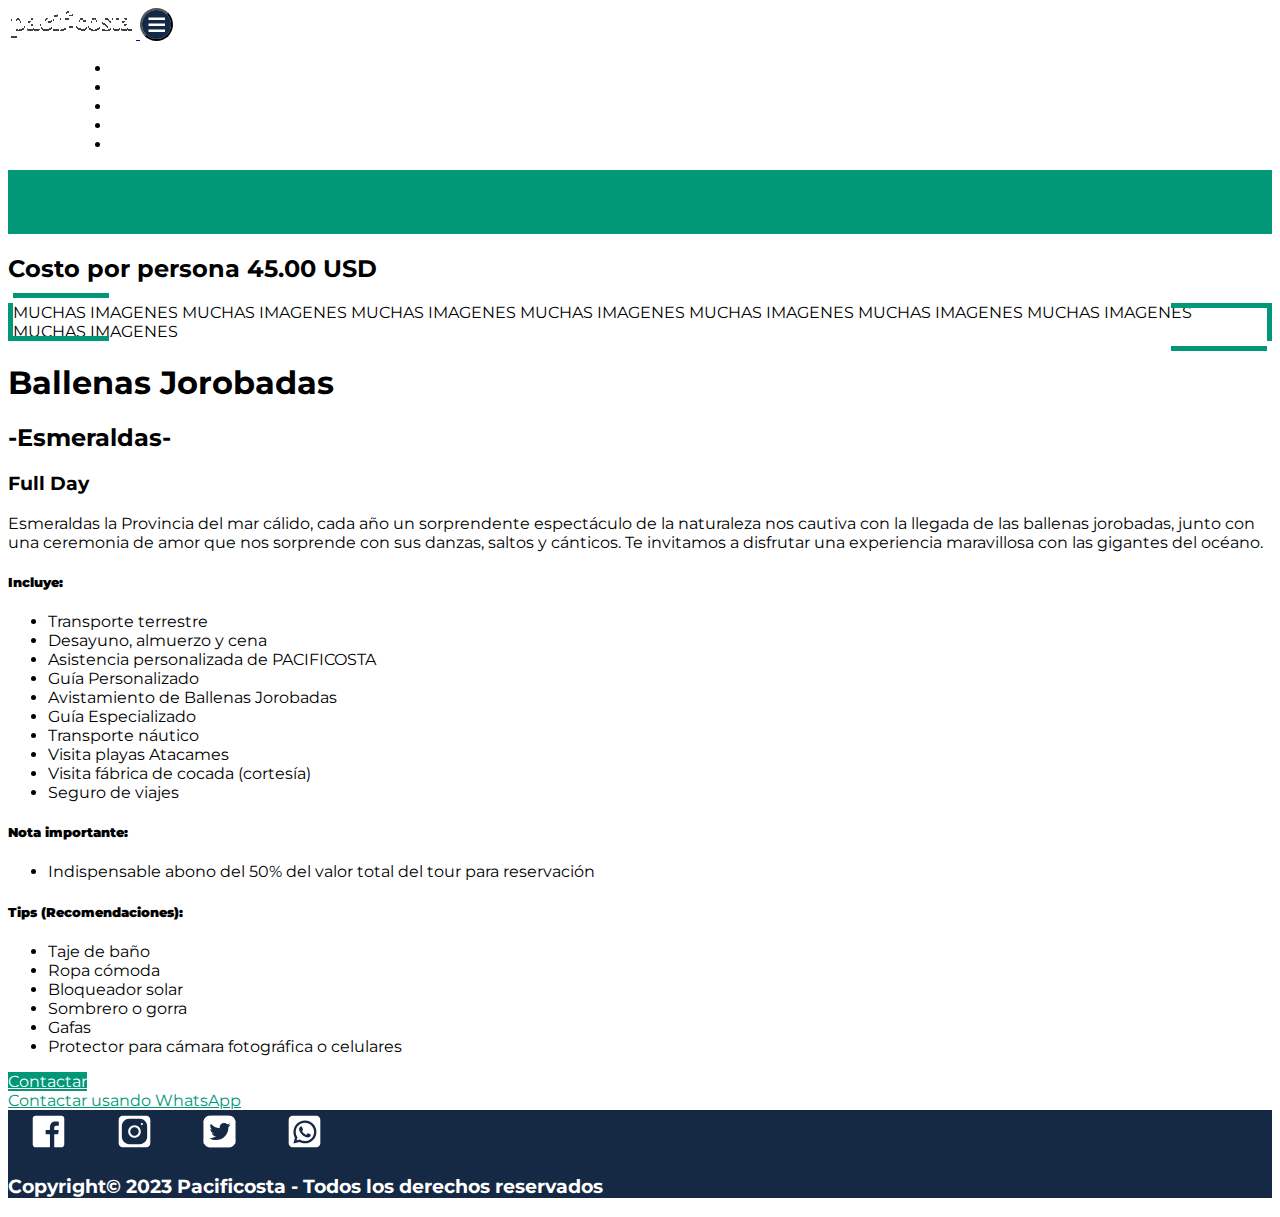
==== tour-example.html @ 883aa254 "Creating the layout of tours" ====
<!doctype html>
<html lang="es">

<head>
    <!-- Required meta tags -->
    <meta charset="utf-8">
    <meta name="viewport" content="width=device-width, initial-scale=1">
    <link rel="icon" type="image/png" href="assets/img/pacificosta-icon.png">

    <!-- Bootstrap CSS -->
    <link href="https://cdn.jsdelivr.net/npm/bootstrap@5.0.2/dist/css/bootstrap.min.css" rel="stylesheet" integrity="sha384-EVSTQN3/azprG1Anm3QDgpJLIm9Nao0Yz1ztcQTwFspd3yD65VohhpuuCOmLASjC" crossorigin="anonymous">
    <link rel="stylesheet" href="assets/css/style.css">
    <link rel="preconnect" href="https://fonts.googleapis.com">
    <link rel="preconnect" href="https://fonts.gstatic.com" crossorigin>
    <link href="https://fonts.googleapis.com/css2?family=Montserrat:ital,wght@0,100;0,200;0,300;0,400;0,500;0,600;0,700;0,800;0,900;1,100;1,200;1,300;1,400;1,500;1,600;1,700;1,800;1,900&display=swap" rel="stylesheet">

    <title>Pacificosta Tour</title>
</head>

<body>

    <header>
        <nav id="pacificosta-navbar" class="navbar navbar-expand-lg fixed-top navbar-scroll">
            <div class="container">
                <a class="navbar-brand" href="#">
                    <img src="assets/img/pacificosta-letters-white-and-shadows.svg" class="img-fluid pacificosta-navbar-brand" alt="Pacificosta Letters" srcset="">
                </a>
                <button class="navbar-toggler" type="button" data-bs-toggle="collapse" data-bs-target="#navbarSupportedContent" aria-controls="navbarSupportedContent" aria-expanded="false" aria-label="Toggle navigation">
                <span class="navbar-toggler-icon">
                    <img src="assets/img/icons/hamb-menu.svg" alt="menu" srcset="">
                </span>
              </button>
                <div class="collapse navbar-collapse" id="navbarSupportedContent">
                    <ul class="navbar-nav ms-auto mb-2 mb-lg-0">
                        <li class="nav-item">
                            <a class="nav-link active" aria-current="page" href="/">INICIO</a>
                        </li>
                        <li class="nav-item">
                            <a class="nav-link" href="#">TOURS</a>
                        </li>
                        <li class="nav-item">
                            <a class="nav-link" href="#">NOSOTROS</a>
                        </li>
                        <li class="nav-item">
                            <a class="nav-link" href="#">SERVICIOS</a>
                        </li>
                        <li class="nav-item">
                            <a class="nav-link" href="#">CONTACTO</a>
                        </li>
                    </ul>
                </div>
            </div>
        </nav>
    </header>

    <section id="pacificosta-hero-tour">
        <div style="height: 4em; background-color: #009877;"></div>
        <div class="container pt-5">
            <div class="row pt-5">
                <div class="col-12 text-center">
                    <h2>Costo por persona <span>45.00 USD</span></h2>
                </div>
                <div class="col-12">
                    <div class="pacificosta-border-box-2 p-5">
                        MUCHAS IMAGENES MUCHAS IMAGENES MUCHAS IMAGENES MUCHAS IMAGENES MUCHAS IMAGENES MUCHAS IMAGENES MUCHAS IMAGENES MUCHAS IMAGENES
                    </div>
                </div>
                <div class="col-12 text-center">
                    <h1>
                        Ballenas Jorobadas
                    </h1>
                    <h2>
                        -Esmeraldas-
                    </h2>
                    <h3>
                        Full Day
                    </h3>
                </div>
            </div>
        </div>
    </section>
    <section id="pacificosta-tour-description">
        <div class="container">
            <div class="row">
                <div class="col-12">
                    <p>
                        Esmeraldas la Provincia del mar cálido, cada año un sorprendente espectáculo de la naturaleza nos cautiva con la llegada de las ballenas jorobadas, junto con una ceremonia de amor que nos sorprende con sus danzas, saltos y cánticos. Te invitamos a disfrutar
                        una experiencia maravillosa con las gigantes del océano.
                    </p>
                </div>
                <div class="col-12 col-md-6">
                    <h5>
                        <strong>
                            Incluye:
                        </strong>
                    </h5>
                    <ul>
                        <li>
                            Transporte terrestre
                        </li>
                        <li>
                            Desayuno, almuerzo y cena
                        </li>
                        <li>
                            Asistencia personalizada de PACIFICOSTA
                        </li>
                        <li>
                            Guía Personalizado
                        </li>
                        <li>
                            Avistamiento de Ballenas Jorobadas
                        </li>
                        <li>
                            Guía Especializado
                        </li>
                        <li>
                            Transporte náutico
                        </li>
                        <li>
                            Visita playas Atacames
                        </li>
                        <li>
                            Visita fábrica de cocada (cortesía)
                        </li>
                        <li>
                            Seguro de viajes
                        </li>
                    </ul>
                </div>
                <div class="col-12 col-md-6">
                    <div class="row">
                        <div class="col-12">
                            <h5>
                                <strong>
                                    Nota importante: 
                                </strong>
                            </h5>
                            <ul>
                                <li>
                                    Indispensable abono del 50% del valor total del tour para reservación
                                </li>
                            </ul>
                        </div>
                        <div class="col-12">
                            <h5>
                                <strong>
                                    Tips (Recomendaciones):  
                                </strong>
                            </h5>
                            <ul>
                                <li>
                                    Taje de baño
                                </li>
                                <li>
                                    Ropa cómoda
                                </li>
                                <li>
                                    Bloqueador solar
                                </li>
                                <li>
                                    Sombrero o gorra
                                </li>
                                <li>
                                    Gafas
                                </li>
                                <li>
                                    Protector para cámara fotográfica o celulares
                                </li>
                            </ul>
                        </div>
                    </div>
                </div>
                <div class="col-12 offset-md-2 col-md-8 offset-lg-4 col-lg-4  mt-3 text-center">
                    <a class="btn btn-primary px-5 w-100" href="/">Contactar</a>
                </div>
                <div class="col-12"></div>
                <div class="col-12 offset-md-2 col-md-8 offset-lg-4 col-lg-4 text-center mt-3 mb-5">
                    <a class="btn btn-outline-primary px-5 w-100" href="/">Contactar usando WhatsApp</a>
                </div>
            </div>
        </div>
    </section>



    <Footer id="pacificosta-footer" class="pacificosta-bg-color-1">
        <div class="container py-5">
            <div class="row">
                <div class="col-12 text-center mb-4">
                    <a href="">
                        <img src="assets/img/icons/icon-facebook.svg" alt="">
                    </a>
                    <a href="">
                        <img src="assets/img/icons/icon-instagram.svg" alt="">
                    </a>
                    <a href="">
                        <img src="assets/img/icons/icon-twitter.svg" alt="">
                    </a>
                    <a href="">
                        <img src="assets/img/icons/icon-whatsapp.svg" alt="">
                    </a>
                </div>
                <div class="col-12 text-center ">
                    <h3>
                        Copyright© 2023 Pacificosta - Todos los derechos reservados
                    </h3>
                </div>
            </div>
        </div>

    </Footer>



    <script src="https://cdnjs.cloudflare.com/ajax/libs/gsap/3.11.5/gsap.min.js" integrity="sha512-cOH8ndwGgPo+K7pTvMrqYbmI8u8k6Sho3js0gOqVWTmQMlLIi6TbqGWRTpf1ga8ci9H3iPsvDLr4X7xwhC/+DQ==" crossorigin="anonymous" referrerpolicy="no-referrer"></script>
    <script src="https://cdn.jsdelivr.net/npm/@popperjs/core@2.9.2/dist/umd/popper.min.js" integrity="sha384-IQsoLXl5PILFhosVNubq5LC7Qb9DXgDA9i+tQ8Zj3iwWAwPtgFTxbJ8NT4GN1R8p" crossorigin="anonymous"></script>
    <script src="https://cdn.jsdelivr.net/npm/bootstrap@5.0.2/dist/js/bootstrap.min.js" integrity="sha384-cVKIPhGWiC2Al4u+LWgxfKTRIcfu0JTxR+EQDz/bgldoEyl4H0zUF0QKbrJ0EcQF" crossorigin="anonymous"></script>
    <!-- <script src="https://ajax.googleapis.com/ajax/libs/jquery/3.6.3/jquery.min.js"></script> -->
    <script src="assets/js/index.js"></script>

</body>

</html>
---- assets/css/style.css ----
body {
  font-family: 'Montserrat', sans-serif;
}

#pacificosta-navbar {
  -webkit-transition: background-color 0.2s ease-out;
  transition: background-color 0.2s ease-out;
}

#pacificosta-navbar ul li {
  margin-left: 5vw;
  font-weight: 700;
}

#pacificosta-navbar .navbar-toggler {
  width: 2.5em;
  height: 2.5em;
  padding: 0;
  border-radius: 50%;
}

#pacificosta-navbar .navbar-toggler .navbar-toggler-icon {
  width: 100%;
  height: 100%;
}

#pacificosta-navbar .navbar-toggler .navbar-toggler-icon img {
  width: 100%;
}

#pacificosta-navbar .navbar-toggler:focus {
  -webkit-box-shadow: #fff 0 0 0.25rem;
          box-shadow: #fff 0 0 0.25rem;
}

#pacificosta-hero .carousel-item {
  height: 100vh;
}

#pacificosta-hero .carousel-item img {
  -o-object-fit: cover;
     object-fit: cover;
  width: 100%;
  height: 100%;
}

#pacificosta-hero .carousel-item .carousel-caption img {
  width: 100%;
  max-height: 80vh;
  -o-object-fit: contain;
     object-fit: contain;
}

#pacificosta-hero .phone-carousel-caption {
  position: absolute;
  bottom: 40vh;
}

#pacificosta-hero .phone-carousel-caption img {
  width: 80%;
  margin-left: 10%;
}

#pacificosta-promotions {
  padding-left: 5vw;
  padding-right: 5vw;
}

#pacificosta-promotions .pacificosta-panel {
  margin: 8vw 0 8vw 0;
  padding: 1vh;
  padding-top: 10vh;
  position: relative;
  height: 42.4vw;
}

#pacificosta-promotions .pacificosta-panel .panel-images {
  height: 24vw;
}

#pacificosta-promotions .pacificosta-panel .panel-images .pacificosta-promotion-in-panel {
  background-color: #4f4f4f;
  -webkit-transition-timing-function: ease-out;
          transition-timing-function: ease-out;
  position: relative;
  width: 40vw;
  height: 32vw;
}

#pacificosta-promotions .pacificosta-panel .panel-images .pacificosta-promotion-in-panel img {
  width: 100%;
  height: 100%;
  -o-object-fit: cover;
     object-fit: cover;
}

#pacificosta-promotions .pacificosta-panel .panel-images .pacificosta-promotion-in-panel .pacificosta-promotion-information {
  width: 80%;
  margin-left: 10%;
  margin-top: 12%;
  height: 60%;
  position: absolute;
  top: 0;
  color: #fff;
  border: #fff solid 0.1em;
  border-radius: 0.3em;
  background: rgba(41, 41, 41, 0.089);
  -webkit-backdrop-filter: blur(0.5em);
          backdrop-filter: blur(0.5em);
}

#pacificosta-promotions .pacificosta-panel .panel-images .pacificosta-promotion-in-panel .pacificosta-promotion-information h2 {
  font-weight: 700;
}

#pacificosta-promotions .pacificosta-panel .panel-images .pacificosta-promotion-in-panel .pacificosta-promotion-information h2,
#pacificosta-promotions .pacificosta-panel .panel-images .pacificosta-promotion-in-panel .pacificosta-promotion-information p {
  text-shadow: 0 0 1px #000;
}

#pacificosta-promotions .pacificosta-panel .panel-images .pacificosta-promotion-in-panel:nth-of-type(3), #pacificosta-promotions .pacificosta-panel .panel-images .pacificosta-promotion-in-panel:first-of-type {
  position: absolute;
  z-index: 1;
  top: 10vh;
  scale: 0.8;
}

#pacificosta-promotions .pacificosta-panel .panel-images .pacificosta-promotion-in-panel:nth-of-type(3) {
  left: 55%;
}

#pacificosta-promotions .pacificosta-panel .panel-images .pacificosta-promotion-in-panel:first-of-type {
  right: 55%;
}

#pacificosta-promotions .pacificosta-panel .panel-images .pacificosta-promotion-in-panel:nth-of-type(2) {
  scale: 1;
  position: relative;
  margin: auto;
  z-index: 3;
}

#pacificosta-promotions .pacificosta-panel .panel-control ul {
  position: absolute;
  width: 100%;
  padding: 0;
  bottom: 0;
  list-style: none;
}

#pacificosta-promotions .pacificosta-panel .panel-control ul li {
  display: inline;
  margin-inline: 0.5em;
}

#pacificosta-promotions .pacificosta-panel .panel-control ul li a.panel-option,
#pacificosta-promotions .pacificosta-panel .panel-control ul li a.panel-option-selected {
  border: solid;
  border-color: #009877;
  border-radius: 50%;
  display: inline-block;
}

#pacificosta-promotions .pacificosta-panel .panel-control ul li a.panel-option-selected {
  background-color: #009877;
}

#pacificosta-promotions .pacificosta-panel .panel-control ul li a.btn-show-left-option,
#pacificosta-promotions .pacificosta-panel .panel-control ul li a.btn-show-right-option {
  cursor: pointer;
  width: 1em;
  height: 1em;
  margin-inline: 0.5em;
  border-top: 0.5em solid transparent;
  border-bottom: 0.5em solid transparent;
  display: inline-block;
}

#pacificosta-promotions .pacificosta-panel .panel-control ul li a.btn-show-left-option {
  border-right: 0.8em solid #009877;
}

#pacificosta-promotions .pacificosta-panel .panel-control ul li a.btn-show-right-option {
  border-left: 0.8em solid #009877;
}

#pacificosta-promotions .pacificosta-panel .panel-control ul li a {
  text-decoration: none;
  width: 1em;
  height: 1em;
}

#pacificosta-tours h2,
#pacificosta-tours h4 {
  font-weight: 700;
}

#pacificosta-contact-us {
  background-image: url("../img/contact_us-bg.png");
}

#pacificosta-contact-us .pacificosta-card-contact {
  border: #fff solid;
  background: rgba(255, 255, 255, 0.055);
  -webkit-backdrop-filter: blur(0.5em);
          backdrop-filter: blur(0.5em);
}

#pacificosta-contact-us h1,
#pacificosta-contact-us h2,
#pacificosta-contact-us h3,
#pacificosta-contact-us h4 {
  color: #fff;
  font-weight: 700;
}

#pacificosta-contact-us ul {
  list-style: none;
}

#pacificosta-contact-us ul li {
  color: #fff;
  margin-top: 2vh;
}

#pacificosta-contact-us ul li a {
  text-decoration: none;
  color: #fff;
}

#pacificosta-footer a {
  text-decoration: none;
  padding-left: 1.5vw;
  padding-right: 1.5vw;
}

.navbar-scroll .nav-link,
.navbar-scroll .navbar-toggler .fa-bars {
  color: #fff;
}

/* Color of the links AFTER scroll */
.navbar-scrolled .nav-link,
.navbar-scrolled .navbar-toggler .fa-bars {
  color: #fff;
}

/* Color of the navbar AFTER scroll */
.navbar-scrolled {
  background-color: #162944;
}

/* An optional height of the navbar AFTER scroll */
.navbar.navbar-scroll.navbar-scrolled {
  padding-top: 5px;
  padding-bottom: 5px;
}

/* decorations */
.pacificosta-border-box-1 {
  position: relative;
  border-top: 5px solid #009877;
  border-bottom: 5px solid #009877;
}

.pacificosta-border-box-1:before {
  z-index: 0;
  position: absolute;
  content: '';
  width: 100%;
  bottom: 0;
  left: 0;
  height: 6em;
  border-left: 5px solid #009877;
  border-right: 5px solid #009877;
}

.pacificosta-border-box-1:after {
  z-index: 0;
  position: absolute;
  content: '';
  width: 100%;
  top: 0;
  right: 0;
  height: 6em;
  border-left: 5px solid #009877;
  border-right: 5px solid #009877;
}

.pacificosta-border-box-2 {
  position: relative;
  border-left: 5px solid #009877;
  border-right: 5px solid #009877;
}

.pacificosta-border-box-2:before {
  z-index: 0;
  position: absolute;
  content: '';
  height: 100%;
  bottom: 0;
  left: 0;
  border-bottom: 5px solid #009877;
  border-top: 5px solid #009877;
  width: 6em;
}

.pacificosta-border-box-2:after {
  z-index: 0;
  position: absolute;
  content: '';
  height: 100%;
  top: 0;
  right: 0;
  border-bottom: 5px solid #009877;
  border-top: 5px solid #009877;
  width: 6em;
}

.pacificosta-navbar-brand {
  width: 8em;
  color: #fff;
}

.pacificosta-color-1 {
  color: #162944;
}

.pacificosta-color-2 {
  color: #009877;
}

.pacificosta-bg-color-1 {
  background-color: #162944;
  color: #fff;
}

.pacificosta-bg-color-2 {
  background-color: #009877;
  color: #fff;
}

.pacificosta-card-text {
  display: -webkit-box;
  display: -ms-flexbox;
  display: flex;
  -webkit-box-align: center;
      -ms-flex-align: center;
          align-items: center;
}

.pacificosta-card-text h1,
.pacificosta-card-text h2,
.pacificosta-card-text h3,
.pacificosta-card-text h4,
.pacificosta-card-text h5 {
  width: -webkit-fit-content;
  width: -moz-fit-content;
  width: fit-content;
}

.pacificosta-card-text p {
  margin-left: auto;
}

.pacificosta-card-text p a {
  text-decoration: none;
  color: #fff;
}

.btn-primary {
  color: #009877;
  background-color: #009877;
  border-color: #009877;
  color: #fff;
}

.btn-primary:hover {
  color: #fff;
  background-color: #162944;
  border-color: #162944;
}

.btn-outline-primary {
  color: #009877;
  border-color: #009877;
}

.btn-outline-primary:hover {
  color: #fff;
  background-color: #009877;
  border-color: #009877;
}

.btn-outline-white {
  color: #fff;
  border-color: #fff;
}

.btn-outline-white:hover {
  color: #009877 !important;
  background-color: #fff;
  border-color: #fff;
}

.btn-lines {
  overflow: hidden;
}

.btn-lines span {
  position: relative;
  display: inline-block;
}

.btn-lines span::before, .btn-lines span::after {
  content: '';
  position: absolute;
  top: 50%;
  border-bottom: 0.3em solid;
  border-color: #009877;
  width: 100vw;
  margin: 0 20px;
}

.btn-lines span::before {
  right: 100%;
}

.btn-lines span::after {
  left: 100%;
}
/*# sourceMappingURL=style.css.map */
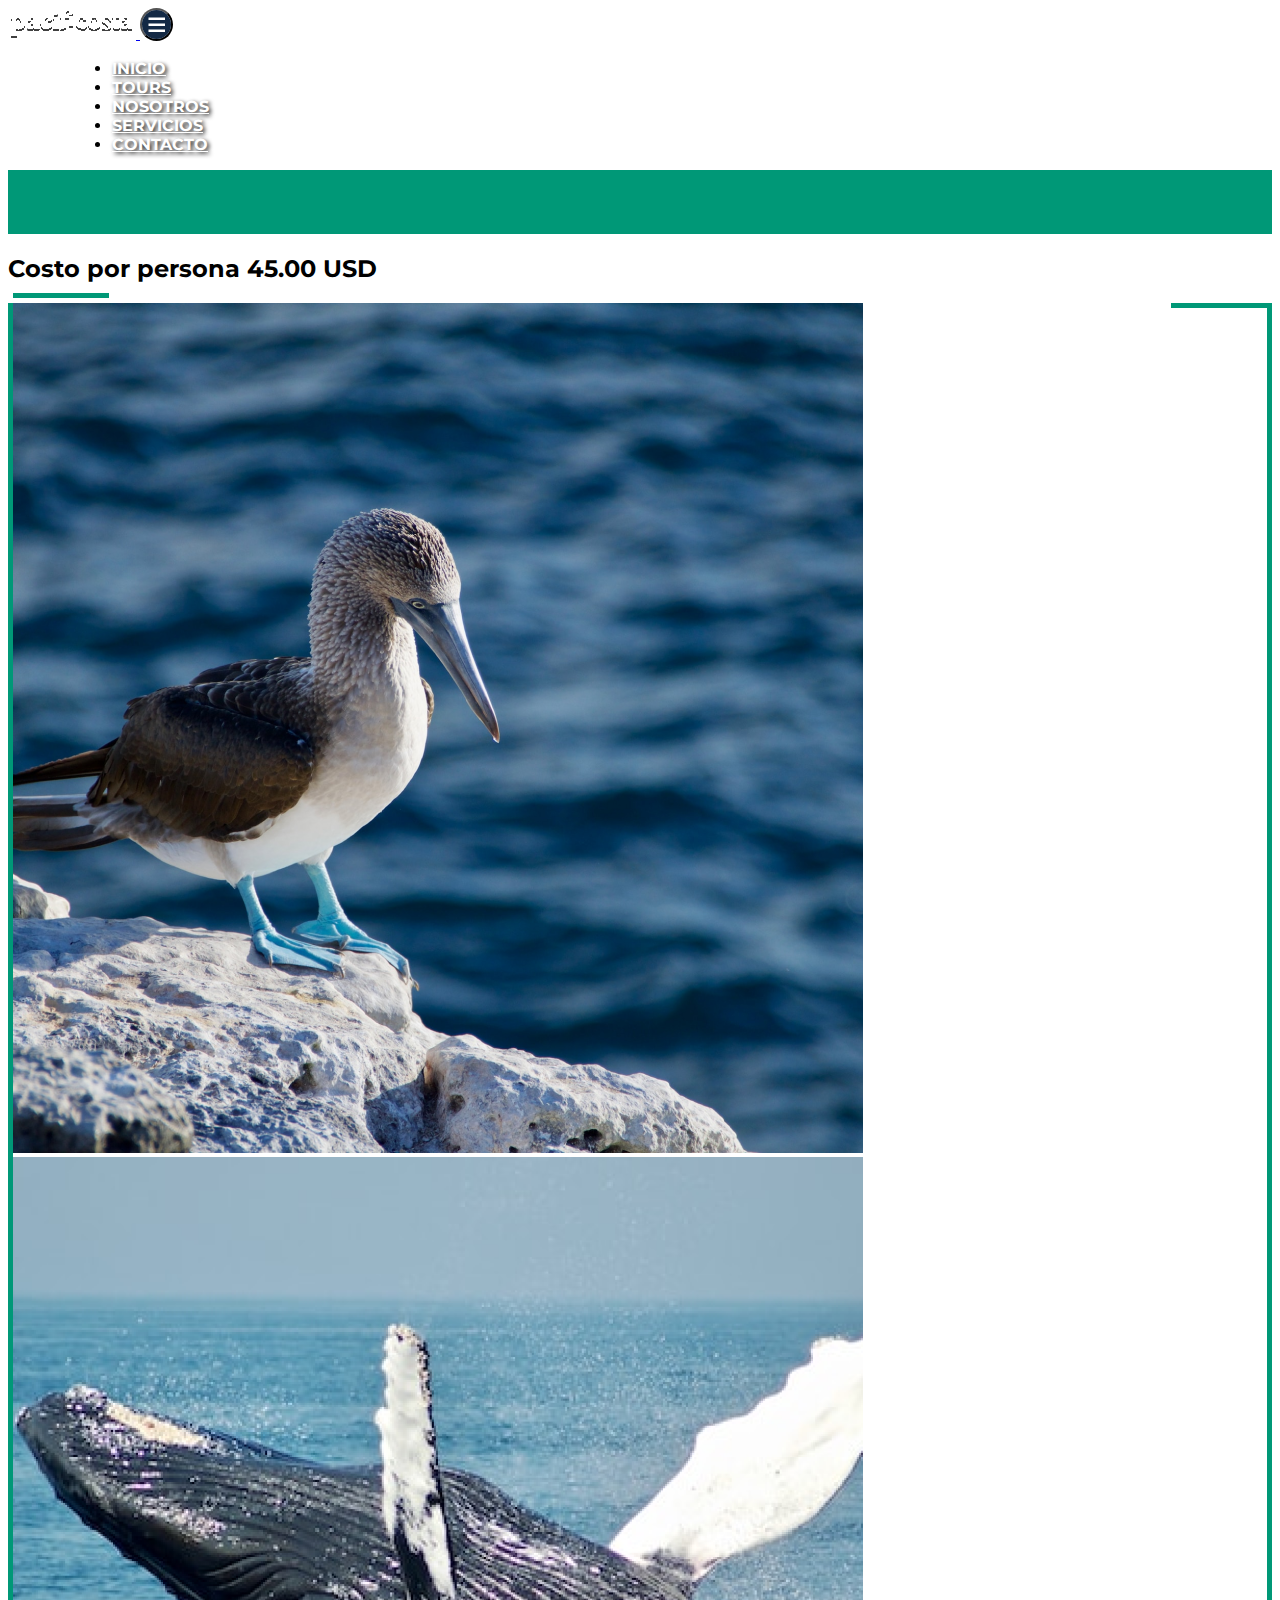
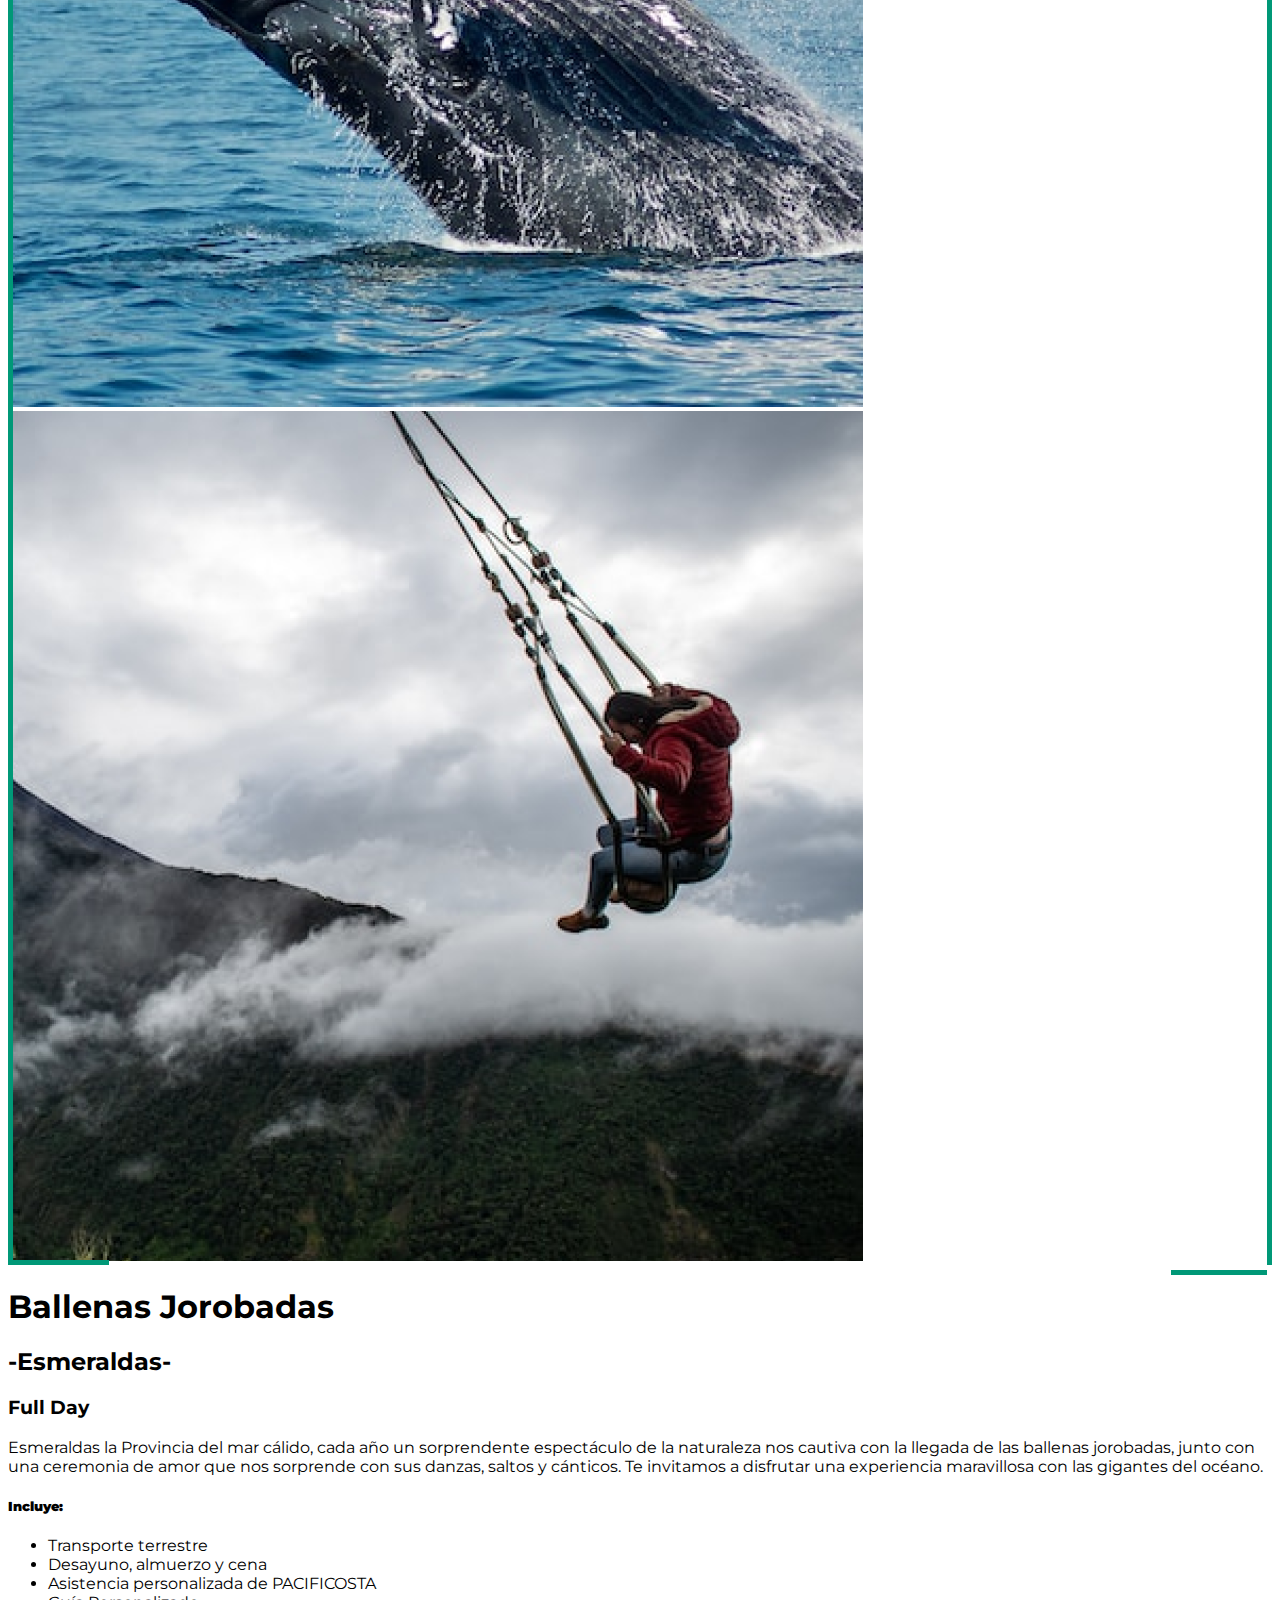
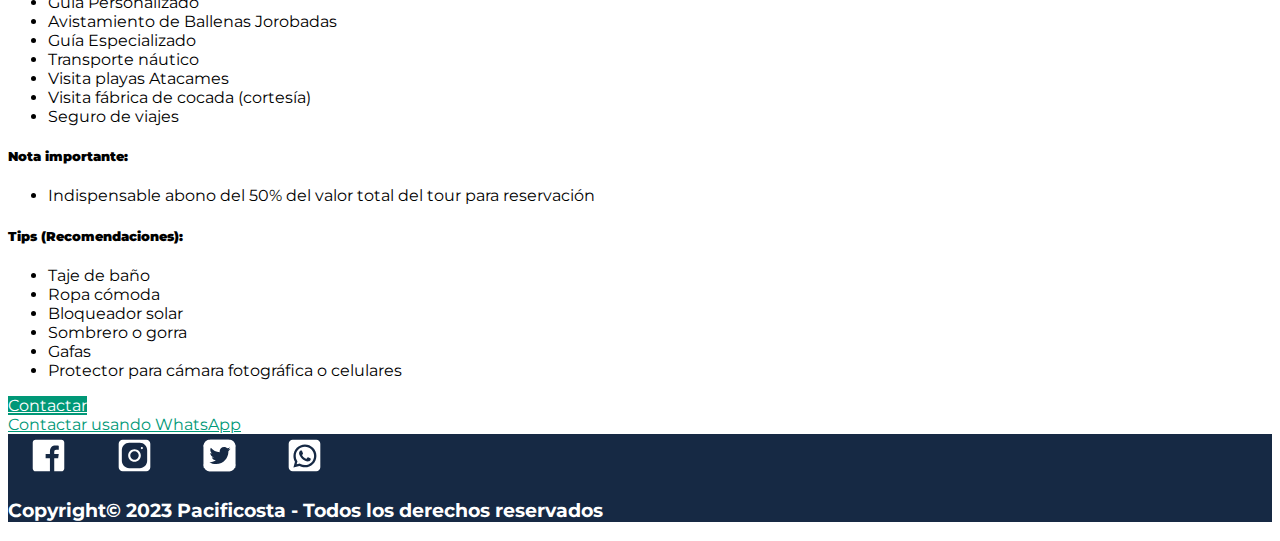
==== commit 099a2146: "Tours page complete with responsive" ====
--- a/tour-example.html
+++ b/tour-example.html
@@ -36,16 +36,16 @@
                             <a class="nav-link active" aria-current="page" href="/">INICIO</a>
                         </li>
                         <li class="nav-item">
-                            <a class="nav-link" href="#">TOURS</a>
-                        </li>
-                        <li class="nav-item">
-                            <a class="nav-link" href="#">NOSOTROS</a>
-                        </li>
-                        <li class="nav-item">
-                            <a class="nav-link" href="#">SERVICIOS</a>
-                        </li>
-                        <li class="nav-item">
-                            <a class="nav-link" href="#">CONTACTO</a>
+                            <a class="nav-link" href="/tours.html">TOURS</a>
+                        </li>
+                        <li class="nav-item">
+                            <a class="nav-link" href="/about_us.html">NOSOTROS</a>
+                        </li>
+                        <li class="nav-item">
+                            <a class="nav-link" href="/service.html">SERVICIOS</a>
+                        </li>
+                        <li class="nav-item">
+                            <a class="nav-link" href="/contact_us.html">CONTACTO</a>
                         </li>
                     </ul>
                 </div>
@@ -61,8 +61,21 @@
                     <h2>Costo por persona <span>45.00 USD</span></h2>
                 </div>
                 <div class="col-12">
-                    <div class="pacificosta-border-box-2 p-5">
-                        MUCHAS IMAGENES MUCHAS IMAGENES MUCHAS IMAGENES MUCHAS IMAGENES MUCHAS IMAGENES MUCHAS IMAGENES MUCHAS IMAGENES MUCHAS IMAGENES
+                    <div class="pacificosta-border-box-2 p-md-3 px-1 py-3">
+                        <div>
+                            <div class="row">
+                                <div class="col-12 col-md-1"></div>
+                                <div class="col-4 col-md-3 d-flex align-items-center p-0 m-0">
+                                    <img class="w-100" src="assets/img/tours/national/tours-n-2.png" alt="">
+                                </div>
+                                <div class="col-4 col-md-4 d-flex align-items-center p-md-1 p-0">
+                                    <img class="w-100" src="assets/img/tours/national/tours-n-1.png" alt="">
+                                </div>
+                                <div class="col-4 col-md-3 d-flex align-items-center p-0 m-0">
+                                    <img class="w-100" src="assets/img/tours/national/tours-n-3.png" alt="">
+                                </div>
+                            </div>
+                        </div>
                     </div>
                 </div>
                 <div class="col-12 text-center">
--- a/assets/css/style.css
+++ b/assets/css/style.css
@@ -10,6 +10,7 @@
 #pacificosta-navbar ul li {
   margin-left: 5vw;
   font-weight: 700;
+  text-shadow: 2px 2px 4px #000000;
 }
 
 #pacificosta-navbar .navbar-toggler {
@@ -234,6 +235,39 @@
   padding-right: 1.5vw;
 }
 
+#pacificosta-tours-hero .carousel-item {
+  height: 50vh;
+  position: relative;
+}
+
+#pacificosta-tours-hero .carousel-item img {
+  -o-object-fit: cover;
+     object-fit: cover;
+  width: 100%;
+  height: 100%;
+}
+
+#pacificosta-tours-hero .carousel-item .carousel-caption {
+  position: absolute;
+  bottom: 50%;
+  top: 40%;
+}
+
+#pacificosta-tours-hero .carousel-item .carousel-caption h1 {
+  font-weight: 700;
+  font-size: 3em;
+}
+
+#pacificosta-tours-hero .phone-carousel-caption {
+  position: absolute;
+  bottom: 40vh;
+}
+
+#pacificosta-tours-hero .phone-carousel-caption img {
+  width: 80%;
+  margin-left: 10%;
+}
+
 .navbar-scroll .nav-link,
 .navbar-scroll .navbar-toggler .fa-bars {
   color: #fff;
@@ -317,6 +351,17 @@
   width: 6em;
 }
 
+@media only screen and (max-width: 600px) {
+  .pacificosta-border-box-2 div {
+    overflow: scroll;
+  }
+  .pacificosta-border-box-2 div .row {
+    width: 220vw;
+    overflow-x: scroll;
+    white-space: nowrap;
+  }
+}
+
 .pacificosta-navbar-brand {
   width: 8em;
   color: #fff;
@@ -340,7 +385,7 @@
   color: #fff;
 }
 
-.pacificosta-card-text {
+.pacificosta-card-text-1 {
   display: -webkit-box;
   display: -ms-flexbox;
   display: flex;
@@ -349,23 +394,48 @@
           align-items: center;
 }
 
-.pacificosta-card-text h1,
-.pacificosta-card-text h2,
-.pacificosta-card-text h3,
-.pacificosta-card-text h4,
-.pacificosta-card-text h5 {
+.pacificosta-card-text-1 h1,
+.pacificosta-card-text-1 h2,
+.pacificosta-card-text-1 h3,
+.pacificosta-card-text-1 h4,
+.pacificosta-card-text-1 h5 {
   width: -webkit-fit-content;
   width: -moz-fit-content;
   width: fit-content;
 }
 
-.pacificosta-card-text p {
+.pacificosta-card-text-1 p {
   margin-left: auto;
 }
 
-.pacificosta-card-text p a {
+.pacificosta-card-text-1 p a {
   text-decoration: none;
   color: #fff;
+}
+
+.pacificosta-card-text-2 {
+  position: relative;
+}
+
+.pacificosta-card-text-2 h1 {
+  font-weight: 600;
+}
+
+.pacificosta-card-text-2 h3 {
+  font-weight: 300 !important;
+}
+
+.pacificosta-card-text-2 h4 {
+  font-weight: 400 !important;
+  color: #009877;
+}
+
+.pacificosta-card-text-2 a {
+  text-decoration: none;
+  color: #fff;
+  position: absolute;
+  right: 0;
+  bottom: 0;
 }
 
 .btn-primary {
